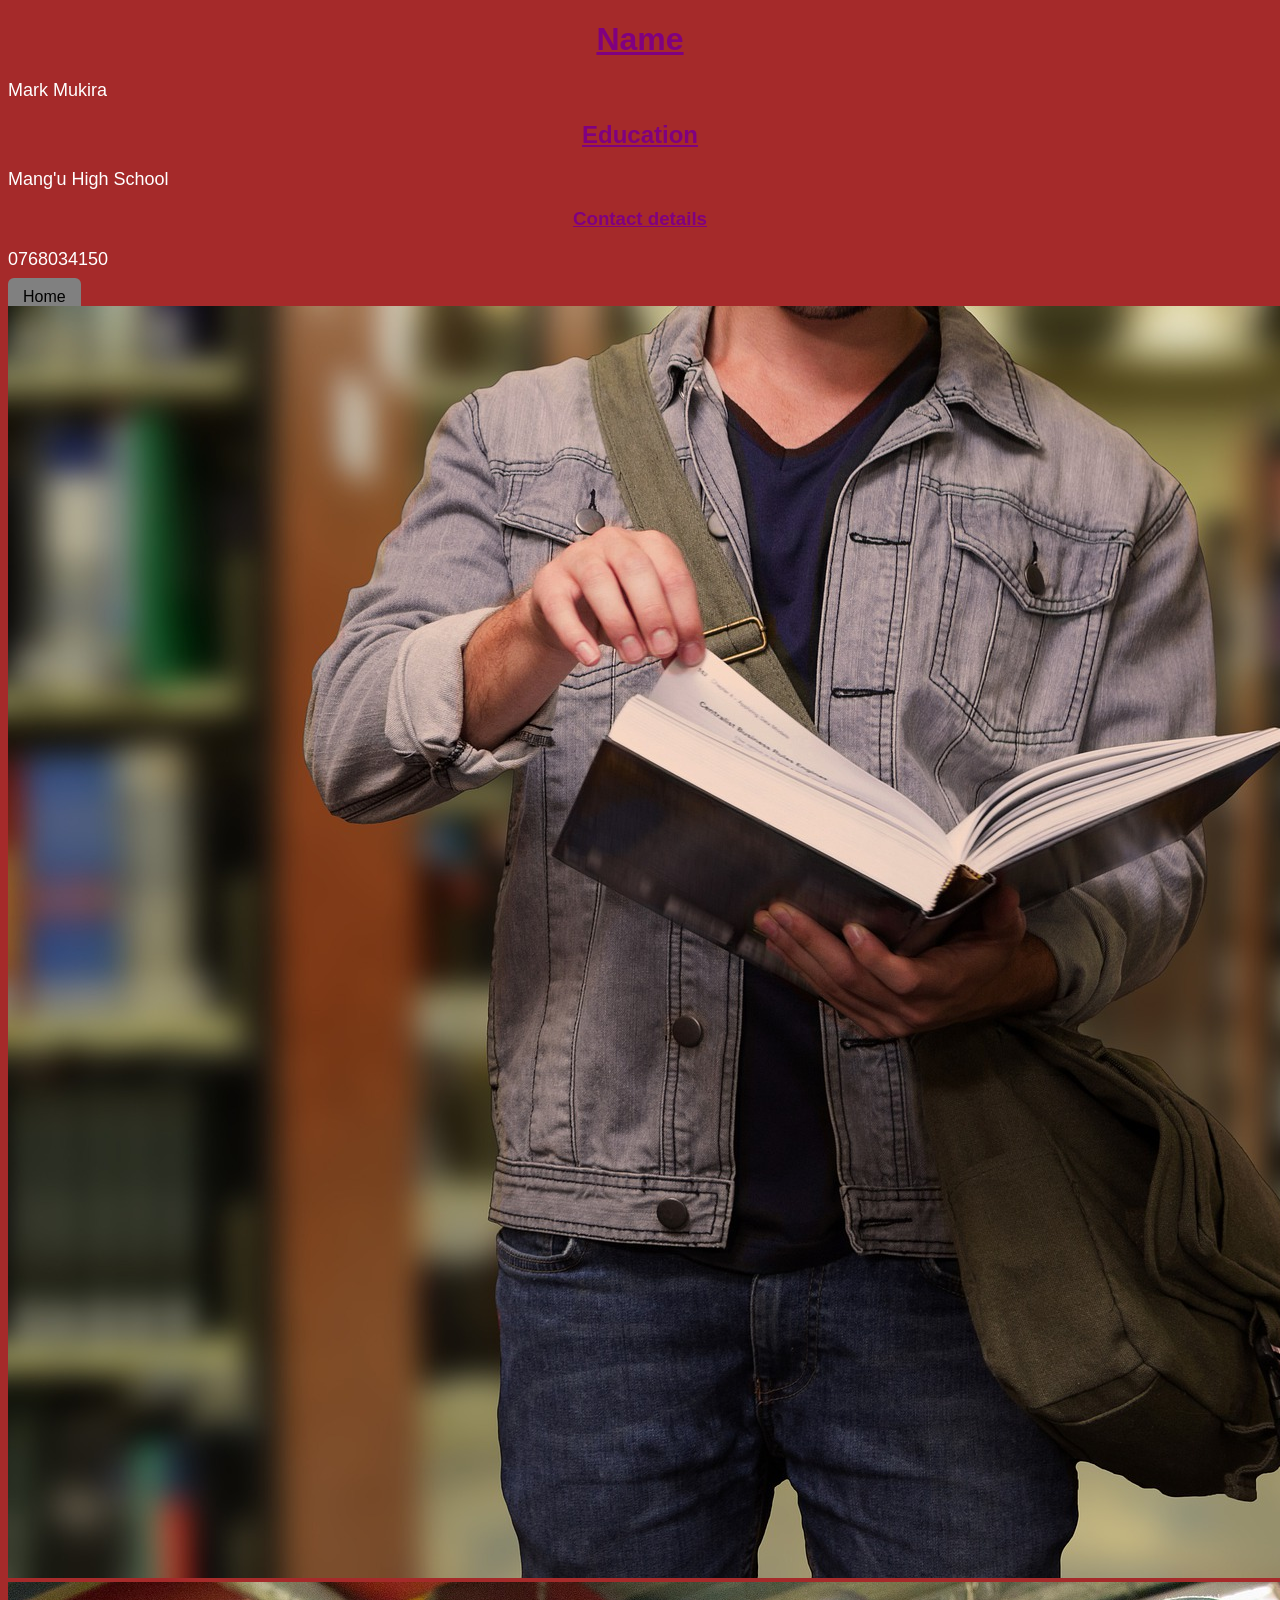
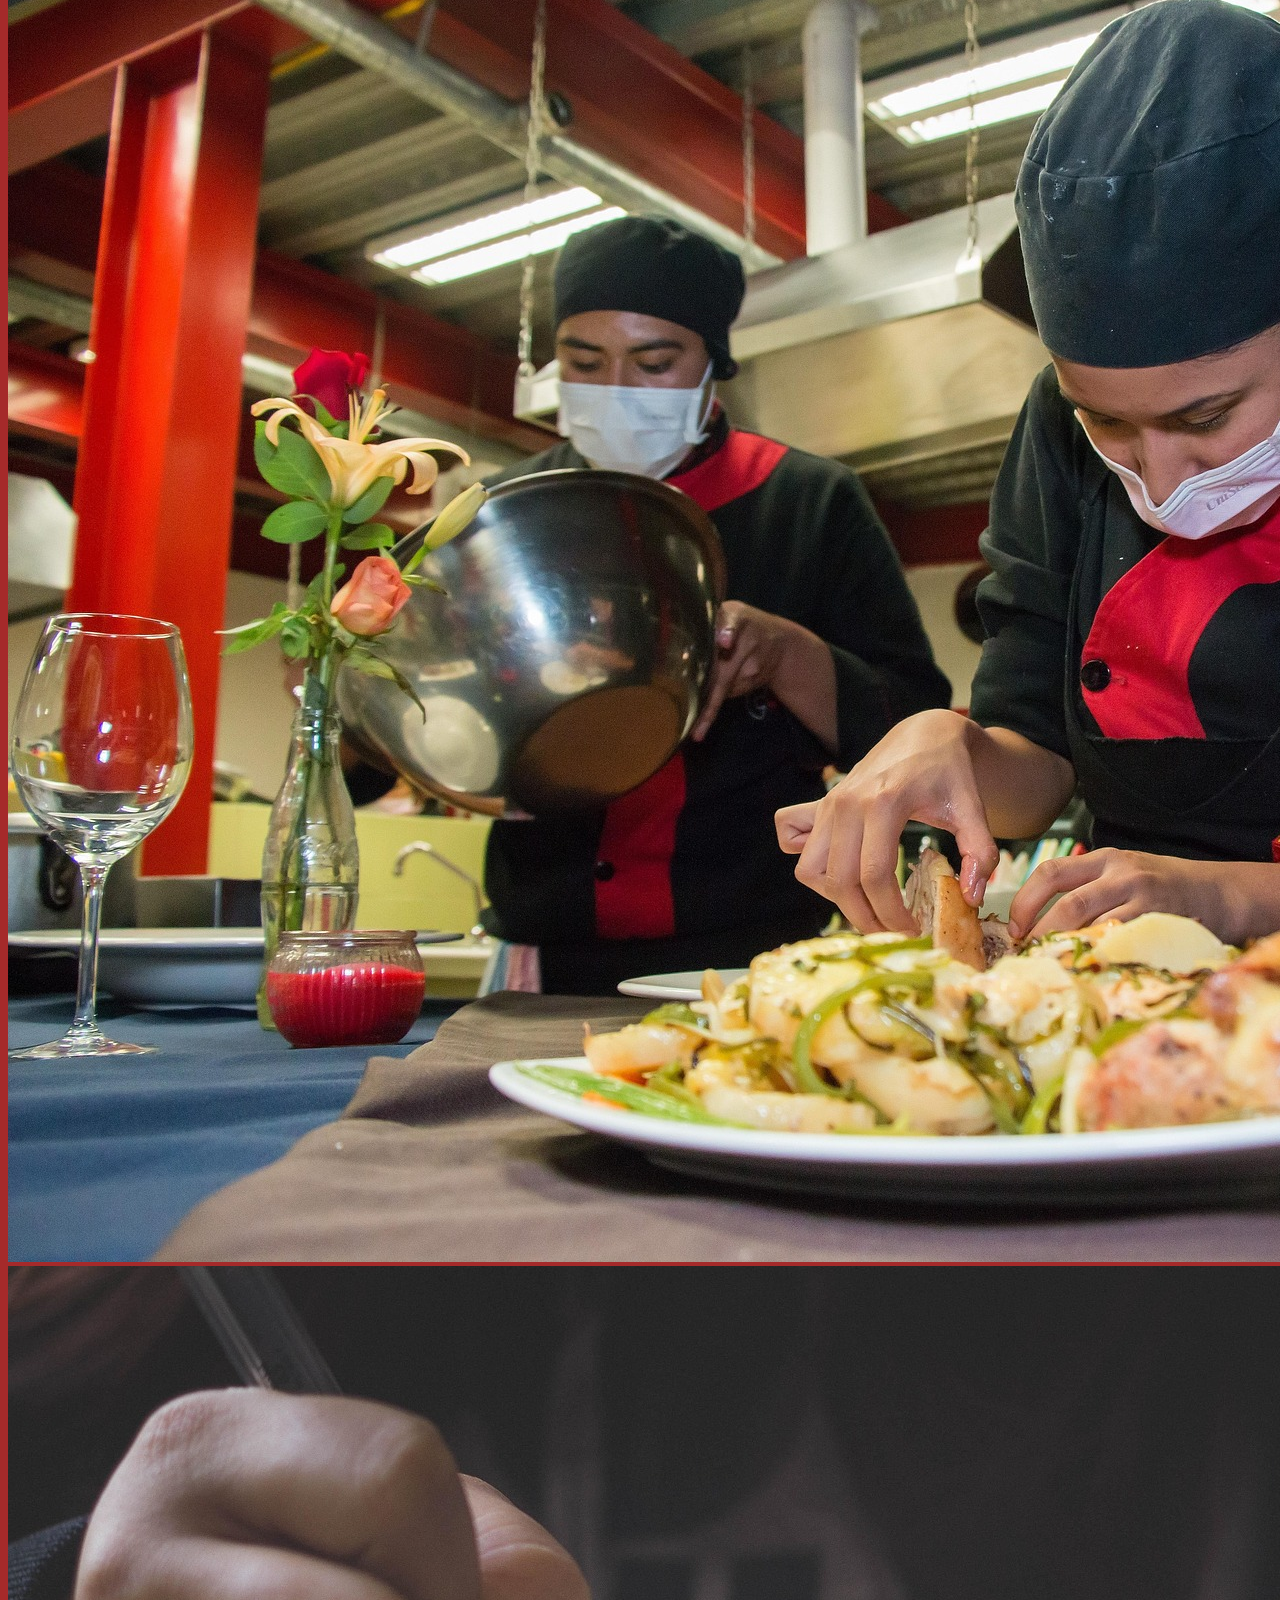
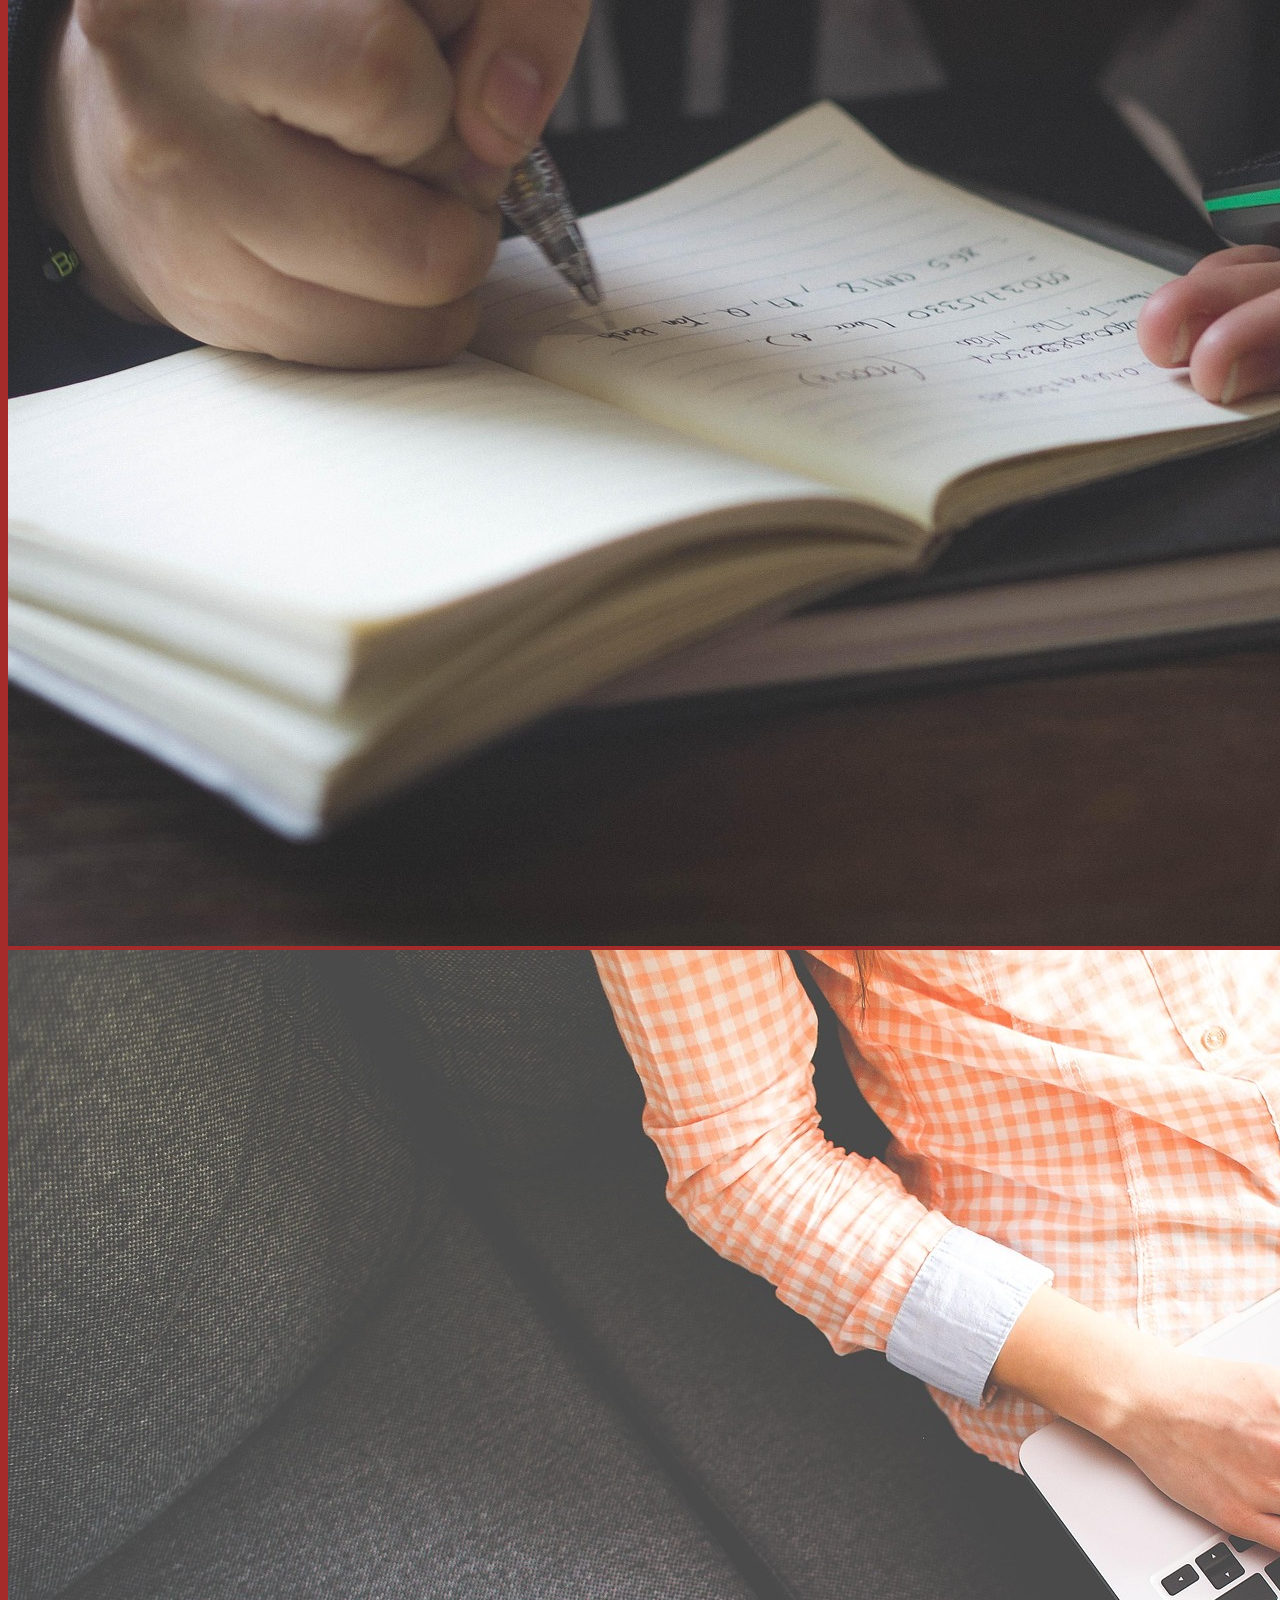
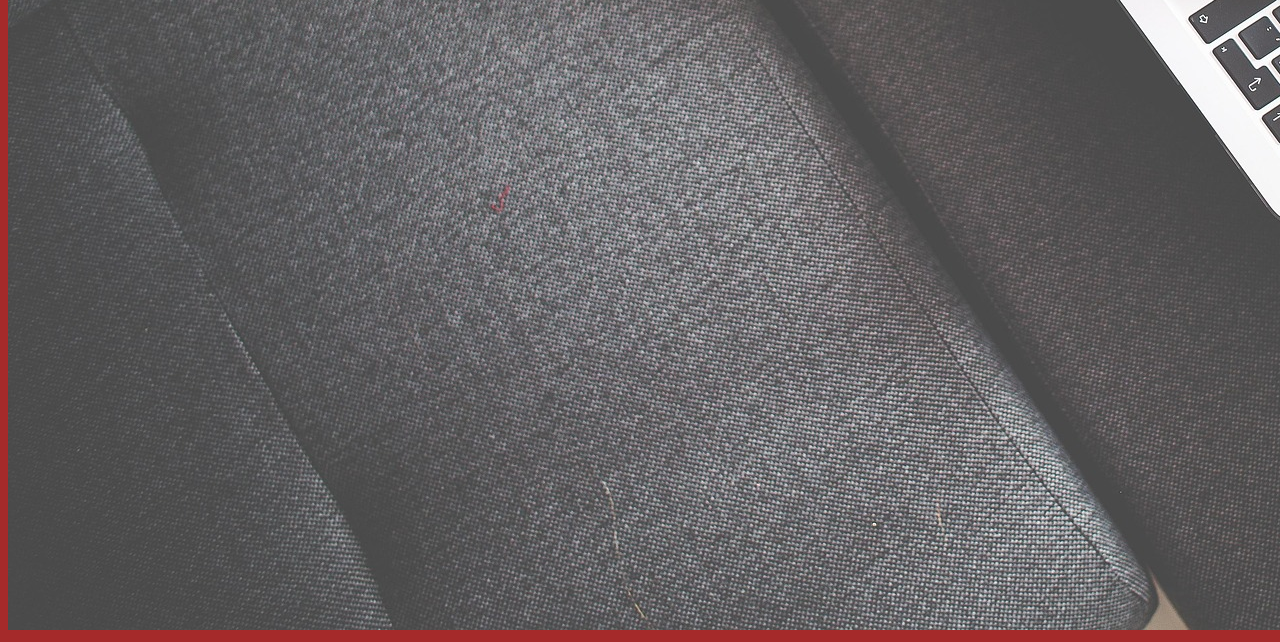
==== about.html @ c8e5f81f "first commit" ====
<!DOCTYPE html>
<html lang="en">
<head>
    <meta charset="UTF-8">
    <meta name="viewport" content="width=device-width, initial-scale=1.0">
    <title>Personal Profile</title>
    <link rel="stylesheet" href="assets/styles/main.css">
</head>
<body>
 <h1 class="heading">Name</h1>
 <p class="second para">Mark Mukira</p>
 <h2 class="second heading">Education</h2>
 <p>Mang'u High School</p>
 <h3 class="third heading">Contact details</h3>
 <p>0768034150</p>
 <a href="index.html">Home</a>
<img src="assets/images/geralt-students-5540227_1920.jpg" alt="">
<img src="assets/images/nmurillr-gastronomy-2360599_1920.jpg" alt="">
<img src="assets/images/pexels-notebook-2178656_1920.jpg" alt="">
<img src="assets/images/picjumbo_com-student-865073_1920.jpg" alt="">
</body>
</html>
---- assets/styles/main.css ----
body{
    font-family: Arial, Helvetica, sans-serif;
    background-color: brown;
}
h1{
    color: blue;
    text-align: center;
    text-decoration: underline;
}
h2{
    color:blue;
    text-align: center;
}
h3{
    color:blue;
    text-align: center;
}
p{
    color: white;
    font-size: 18px;
}
a{
    text-decoration: none;
    color: black;
    background-color: grey;
    margin-right: 10px;
    padding: 10px 15px 10px 15px;
    border-radius: 6px;
}
a:hover{
    background-color: white;
}
hr{
    border: 2px solid black;
}
.second body{
    background-color: aqua;
}
.heading{
    color: purple;
    text-decoration: underline;
}
.second heading{
    color: purple;
    text-decoration: underline;

}
.third heading{
    color: purple;
    text-decoration: underline;
}
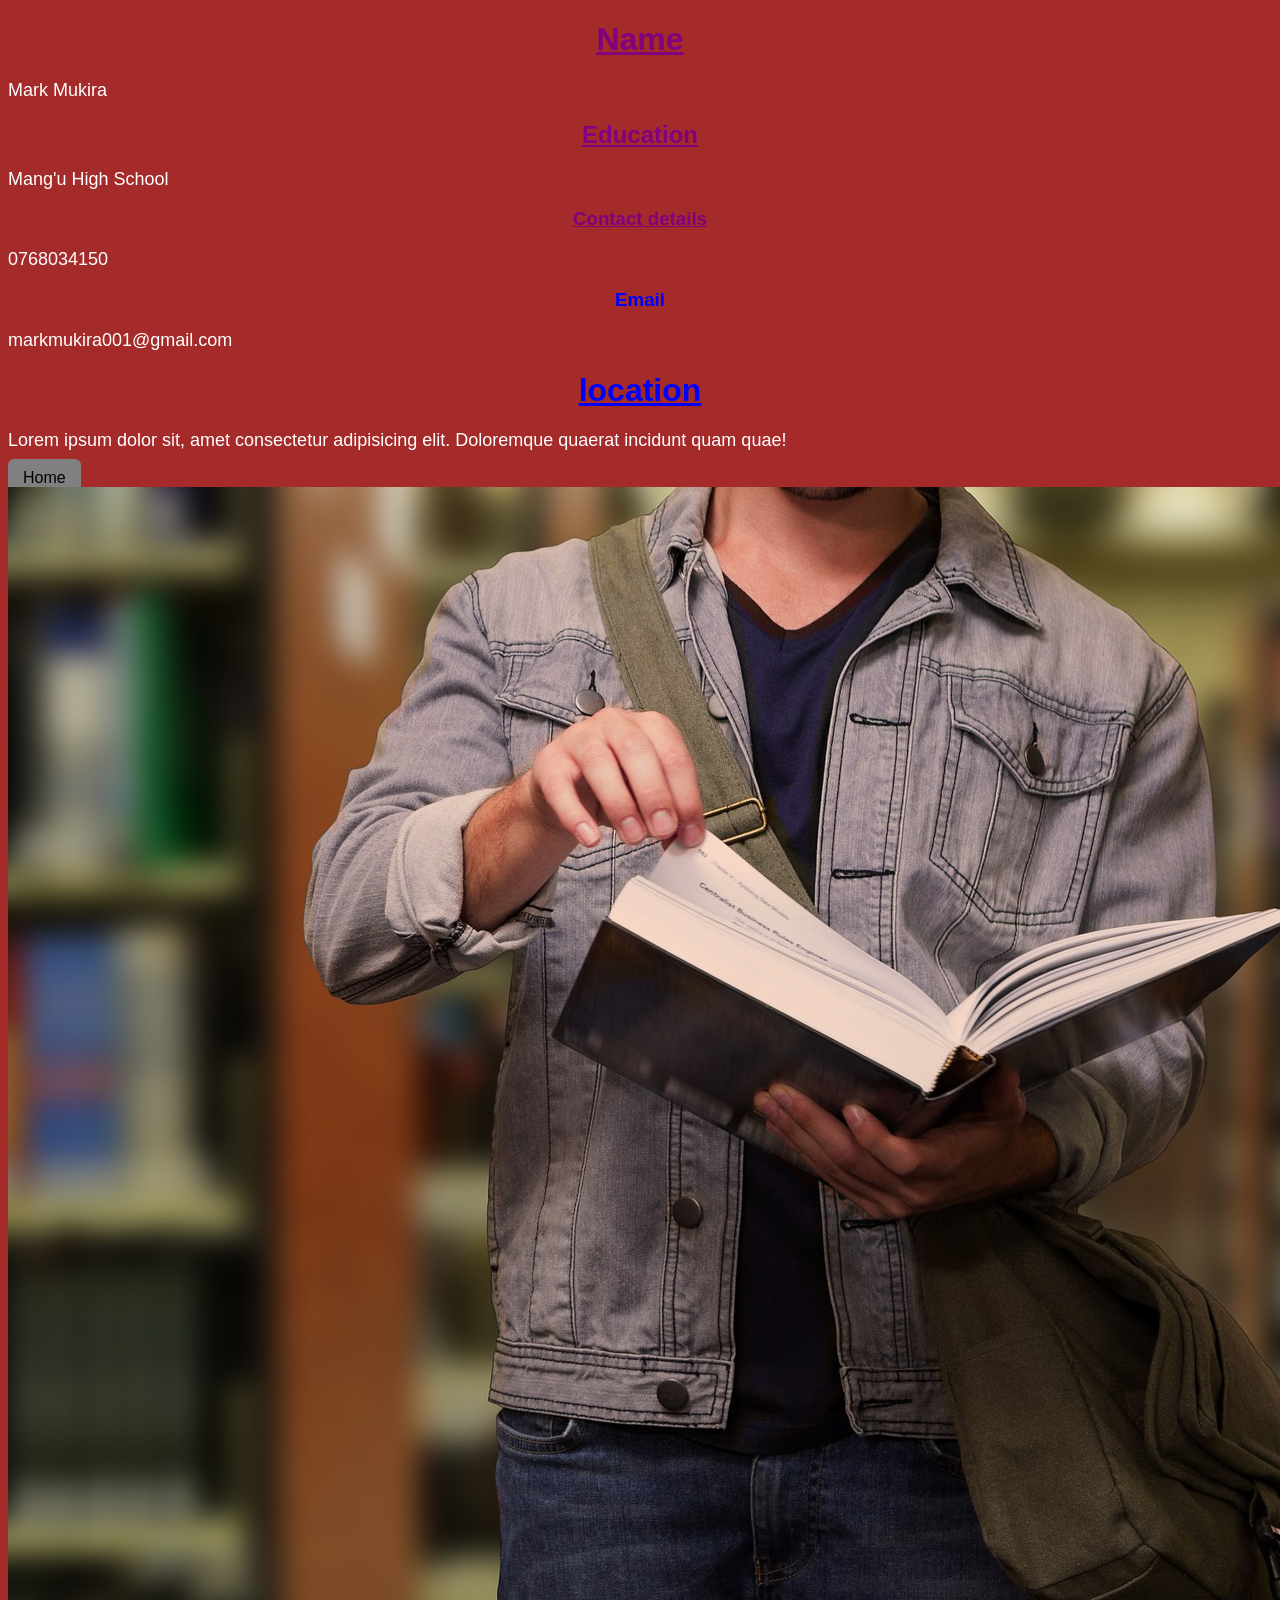
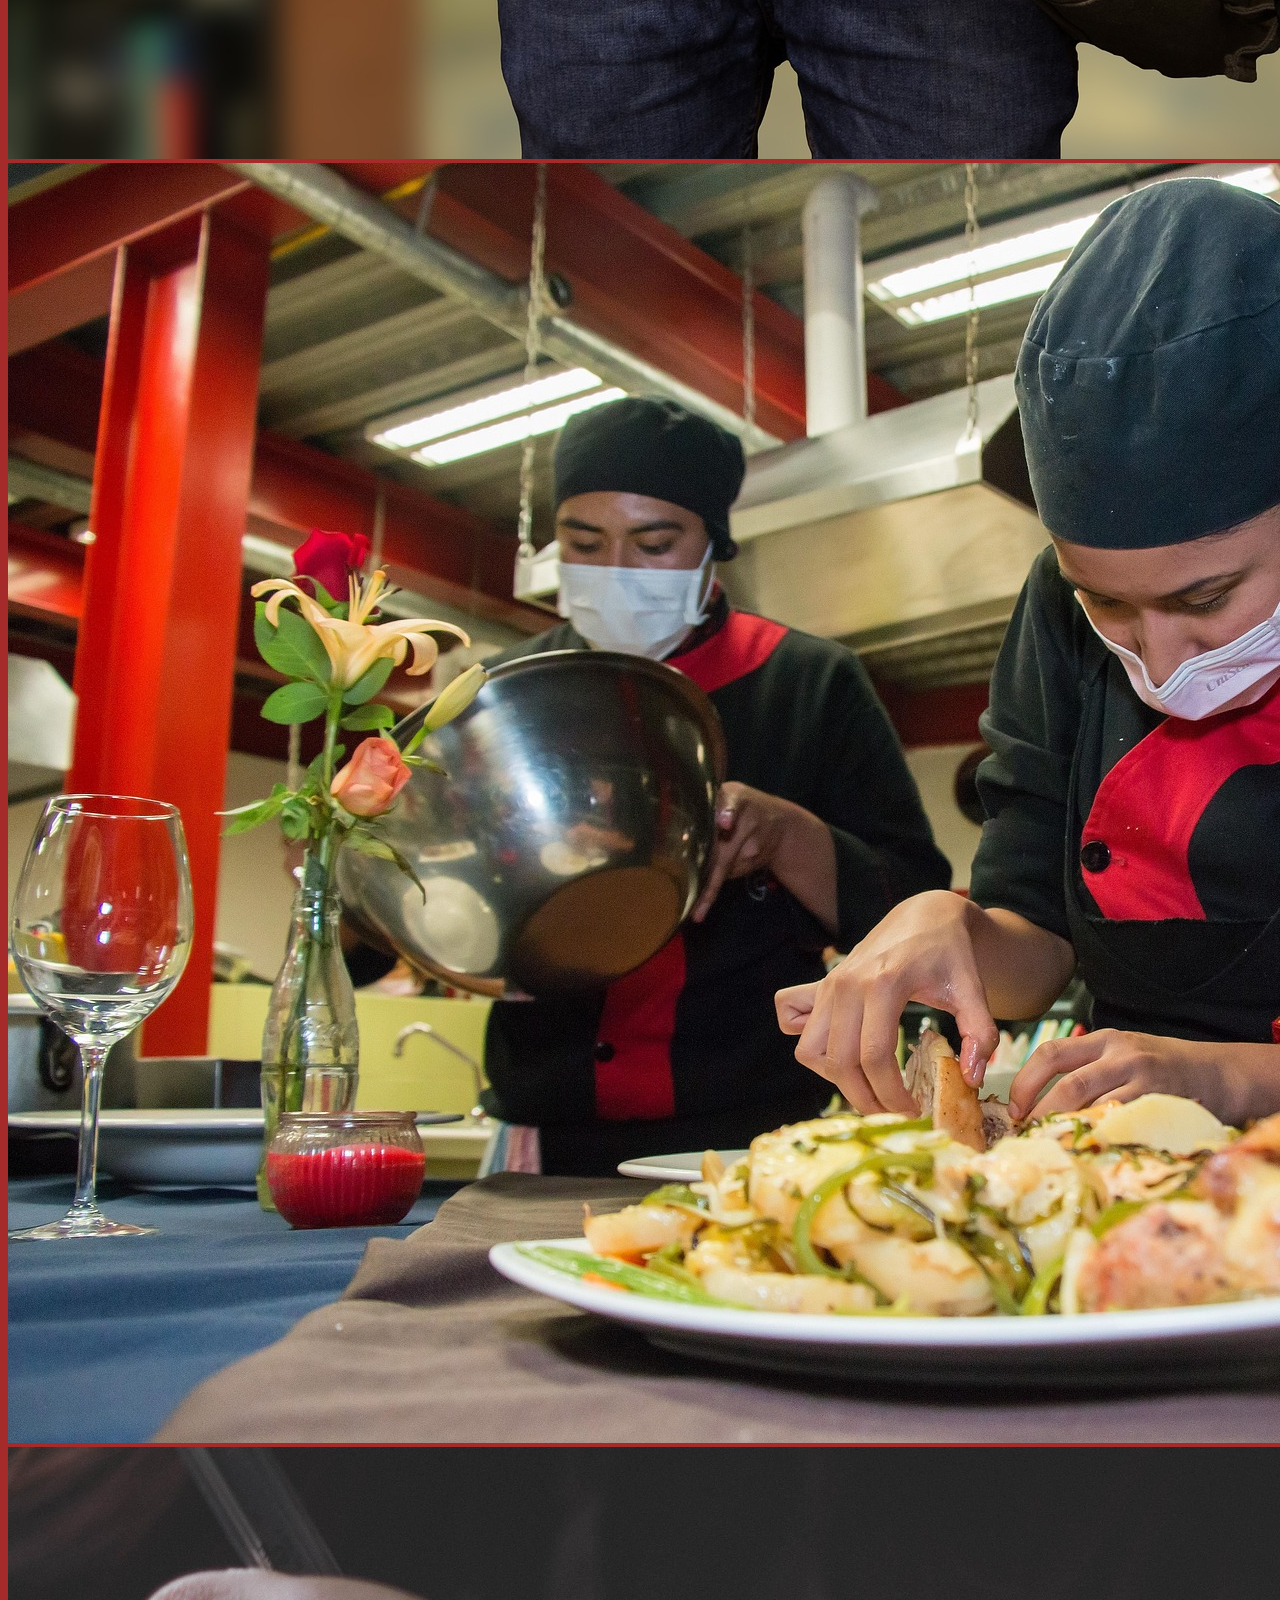
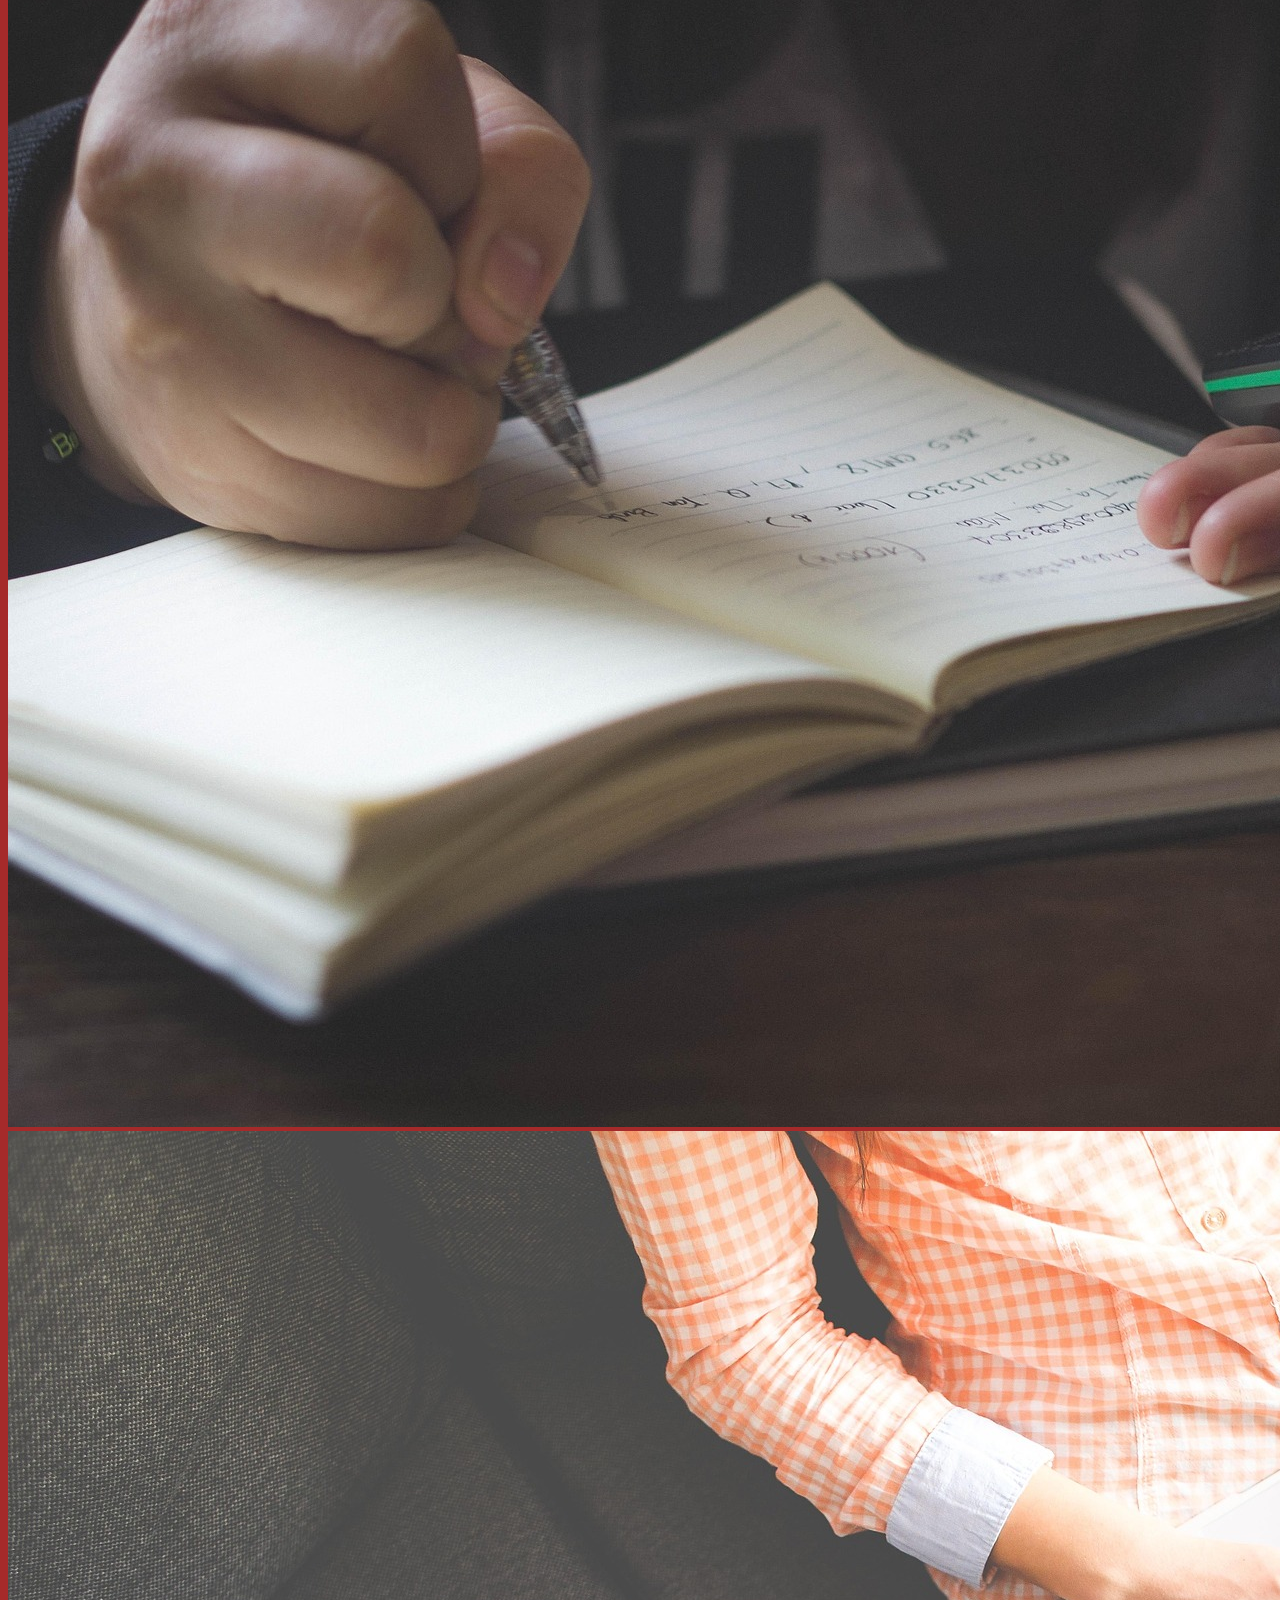
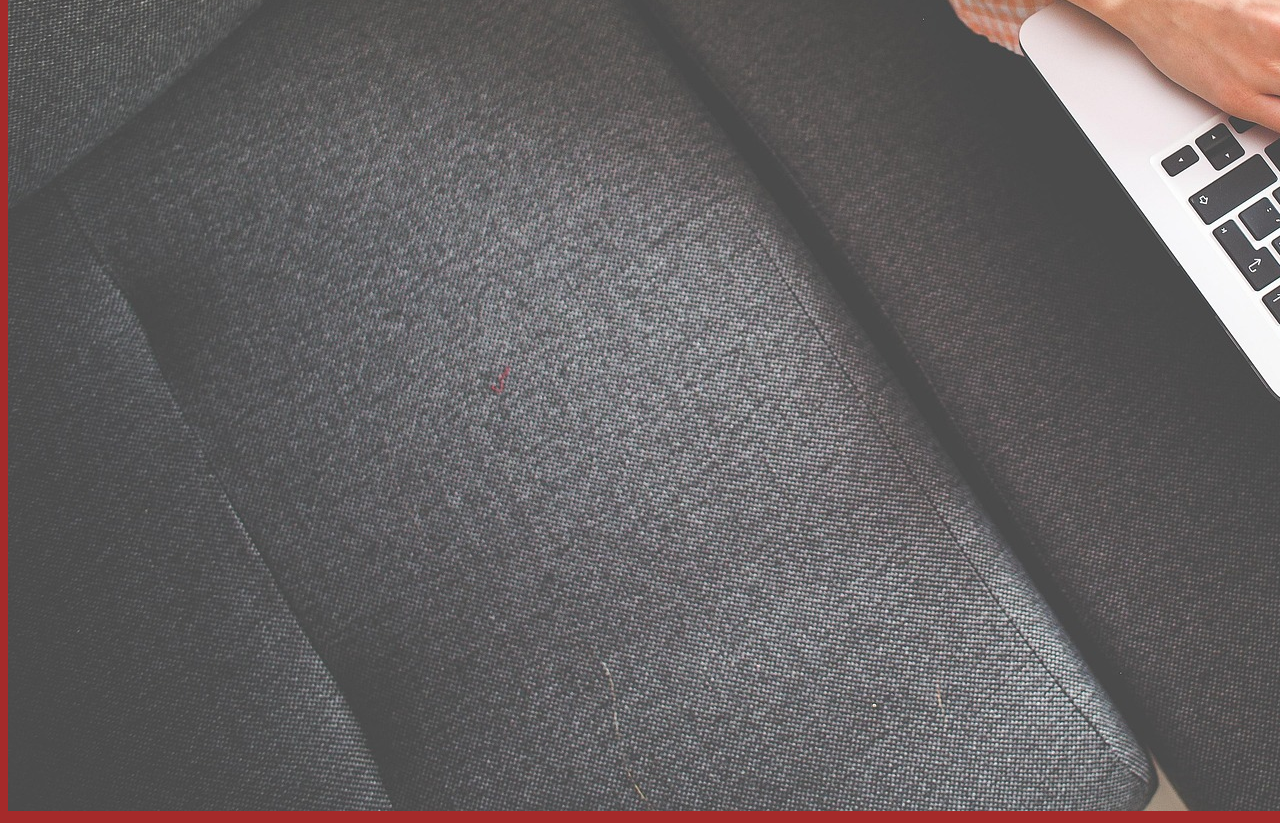
==== commit 7d8c0060: "Addded the new file page" ====
--- a/about.html
+++ b/about.html
@@ -13,6 +13,10 @@
  <p>Mang'u High School</p>
  <h3 class="third heading">Contact details</h3>
  <p>0768034150</p>
+ <h3>Email</h3>
+ <p>markmukira001@gmail.com</p>
+ <h1>location</h1>
+ <p>Lorem ipsum dolor sit, amet consectetur adipisicing elit. Doloremque quaerat incidunt quam quae!</p>
  <a href="index.html">Home</a>
 <img src="assets/images/geralt-students-5540227_1920.jpg" alt="">
 <img src="assets/images/nmurillr-gastronomy-2360599_1920.jpg" alt="">
